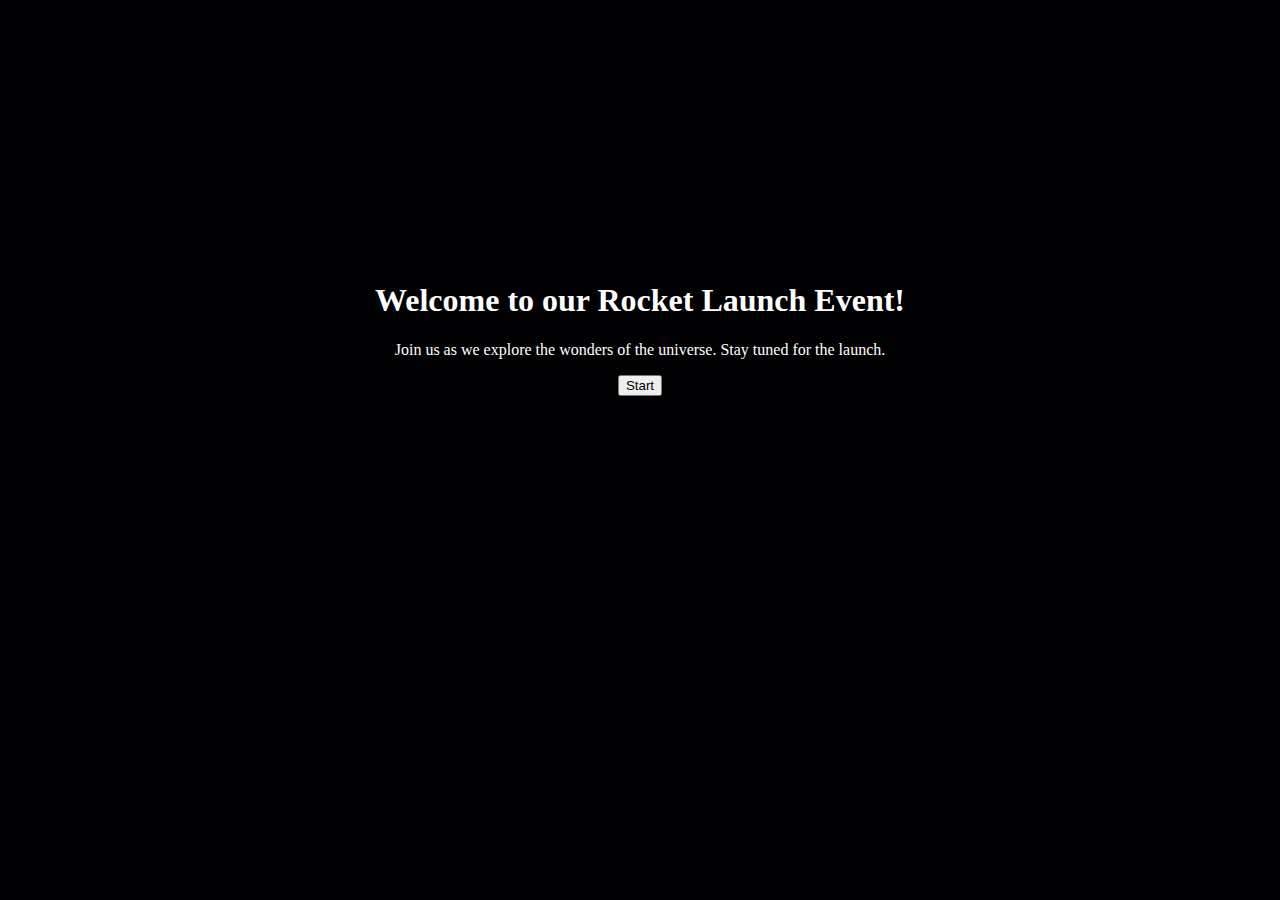
==== index.html @ 6201462a "first commit" ====
<!DOCTYPE html>
<html>
<head>
    <style>
        body {
            background: #000002;
            transition: background 5s;
        }
        #landing-page {
            text-align: center;
            color: #ffffff;
            padding-top: 20%;
        }
        #rocket-launch {
            display: none;
        }
        #rocket {
            position: absolute;
            bottom: 0;
            left: 50%;
            width: 50px;
            height: 100px;
            background-image: url('images/rocket.png');
            background-size: contain; /* Add this line */
            background-repeat: no-repeat; /* Add this line */
            transition: bottom 5s ease-in;
        }
        .fire {
            position: absolute;
            bottom: -30px; /* Position the fire under the rocket */
            width: 20px; /* Adjust the size of fire */
            height: 30px; /* Adjust the size of fire */
            background-color: #FF0000;
            border-radius: 50%;
            animation: fire 0.2s infinite; /* Increase the speed of flickering */
            display: none;
        }
        #fire1 { left: -5px; } /* Adjust the horizontal position of each fire */
        #fire2 { left: 15px; } /* Adjust the horizontal position of each fire */
        #fire3 { left: 35px; } /* Adjust the horizontal position of each fire */
        @keyframes fire {
            0% { transform: scale(1); opacity: 1; }
            50% { transform: scale(1.5); opacity: 0.5; } /* Make the flickering more noticeable */
            100% { transform: scale(1); opacity: 1; }
        }
        #solar-system {
    display: flex;
    justify-content: center;
    align-items: center;
    height: 100vh; /* Adjust as needed */
    flex-wrap: wrap;
}

.planet {
    border-radius: 50%;
    width: 100px;
    height: 100px;
    display: flex;
    justify-content: center;
    align-items: center;
    margin: 10px;
    background-color: #ffffff;
}

        #circle-container {
    display: flex;
    justify-content: center;
    align-items: center;
    height: 100vh; /* This makes the container take up the full height of the viewport */
    
}

    </style>
</head>
<body>
    <div id="landing-page">
        <h1>Welcome to our Rocket Launch Event!</h1>
        <p>Join us as we explore the wonders of the universe. Stay tuned for the launch.</p>
        <button onclick="startRocketLaunch()">Start</button>
    </div>
    <div id="rocket-launch">
        <div id="rocket">
            <div id="fire1" class="fire"></div> <!-- Create multiple fires -->
            <div id="fire2" class="fire"></div> <!-- Create multiple fires -->
            <div id="fire3" class="fire"></div> <!-- Create multiple fires -->
        </div>
        <button onclick="launch()">Launch</button>
        <div  id="solar-system" style="display: none;">
            <div class="planet" onclick="showInfo('Mercury')">Mercury</div>
            <div class="planet" onclick="showInfo('Venus')">Venus</div>
            <div class="planet" onclick="showInfo('Earth')">Earth</div>
            <div class="planet" onclick="showInfo('Mars')">Mars</div>
        </div>
    </div>
    <script>
        function startRocketLaunch() {
            document.getElementById('landing-page').style.display = 'none';
            document.getElementById('rocket-launch').style.display = 'block';
        }

        function launch() {
        var rocket = document.getElementById('rocket');
        var fires = document.getElementsByClassName('fire');
        rocket.style.bottom = "100%";
        for (var i = 0; i < fires.length; i++) {
            fires[i].style.display = 'block';
            fires[i].style.bottom = "-30px"; /* Keep the fire under the rocket during launch */
        }
        setTimeout(function() {
            rocket.style.display = 'none';
            for (var i = 0; i < fires.length; i++) {
                fires[i].style.display = 'none';
            }
            document.getElementById('solar-system').style.display = 'block';
            document.body.style.background = '#000000'; /* 로켓 발사 시 배경색 변경 */
        }, 5000); // Wait for 5 seconds
        }

        function showInfo(planet) {
            alert('This is ' + planet);
            // Add more detailed information about the planet
        }
    </script>
</body>
</html>
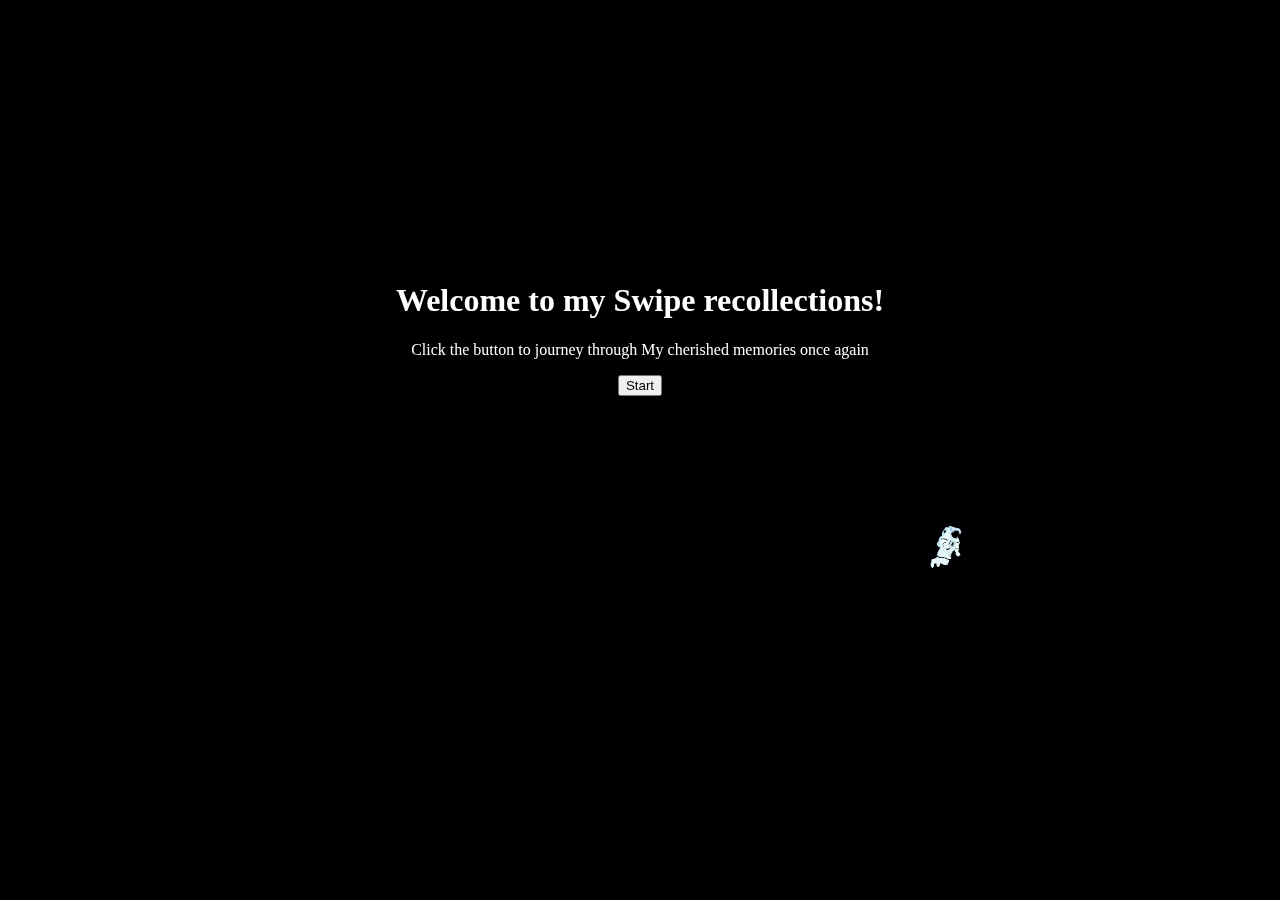
==== commit 0fc9519e: "second commit" ====
--- a/index.html
+++ b/index.html
@@ -2,123 +2,73 @@
 <html>
 <head>
     <style>
+        #background { 
+            position: fixed; 
+            top: 0; 
+            left: 0; 
+            width: 100%;
+            height: 100%;
+            background: url('./land/purple.jpg') no-repeat center center fixed; 
+            -webkit-background-size: cover;
+            -moz-background-size: cover;
+            -o-background-size: cover;
+            background-size: cover;
+            opacity: 0.5; 
+            z-index: -1;
+        }
         body {
             background: #000002;
             transition: background 5s;
         }
         #landing-page {
             text-align: center;
-            color: #ffffff;
+            color: #ffffff; 
             padding-top: 20%;
         }
-        #rocket-launch {
+        #welcome-message {
             display: none;
         }
-        #rocket {
+        #image {
             position: absolute;
-            bottom: 0;
-            left: 50%;
             width: 50px;
-            height: 100px;
-            background-image: url('images/rocket.png');
-            background-size: contain; /* Add this line */
-            background-repeat: no-repeat; /* Add this line */
-            transition: bottom 5s ease-in;
+            height: 50px;
+            background-image: url('./—Pngtree—astronaut\ space\ suit_5406619.png'); 
+            background-size: contain;
+            background-repeat: no-repeat;
         }
-        .fire {
-            position: absolute;
-            bottom: -30px; /* Position the fire under the rocket */
-            width: 20px; /* Adjust the size of fire */
-            height: 30px; /* Adjust the size of fire */
-            background-color: #FF0000;
-            border-radius: 50%;
-            animation: fire 0.2s infinite; /* Increase the speed of flickering */
-            display: none;
-        }
-        #fire1 { left: -5px; } /* Adjust the horizontal position of each fire */
-        #fire2 { left: 15px; } /* Adjust the horizontal position of each fire */
-        #fire3 { left: 35px; } /* Adjust the horizontal position of each fire */
-        @keyframes fire {
-            0% { transform: scale(1); opacity: 1; }
-            50% { transform: scale(1.5); opacity: 0.5; } /* Make the flickering more noticeable */
-            100% { transform: scale(1); opacity: 1; }
-        }
-        #solar-system {
-    display: flex;
-    justify-content: center;
-    align-items: center;
-    height: 100vh; /* Adjust as needed */
-    flex-wrap: wrap;
-}
-
-.planet {
-    border-radius: 50%;
-    width: 100px;
-    height: 100px;
-    display: flex;
-    justify-content: center;
-    align-items: center;
-    margin: 10px;
-    background-color: #ffffff;
-}
-
-        #circle-container {
-    display: flex;
-    justify-content: center;
-    align-items: center;
-    height: 100vh; /* This makes the container take up the full height of the viewport */
-    
-}
-
     </style>
 </head>
 <body>
+    <div id="background"></div> 
     <div id="landing-page">
-        <h1>Welcome to our Rocket Launch Event!</h1>
-        <p>Join us as we explore the wonders of the universe. Stay tuned for the launch.</p>
-        <button onclick="startRocketLaunch()">Start</button>
+        <h1>Welcome to my Swipe recollections!</h1>
+        <p>Click the button to journey through My cherished memories once again</p>
+        <button onclick="redirectToSwiper()">Start</button> <!-- 함수 이름 변경 -->
     </div>
-    <div id="rocket-launch">
-        <div id="rocket">
-            <div id="fire1" class="fire"></div> <!-- Create multiple fires -->
-            <div id="fire2" class="fire"></div> <!-- Create multiple fires -->
-            <div id="fire3" class="fire"></div> <!-- Create multiple fires -->
-        </div>
-        <button onclick="launch()">Launch</button>
-        <div  id="solar-system" style="display: none;">
-            <div class="planet" onclick="showInfo('Mercury')">Mercury</div>
-            <div class="planet" onclick="showInfo('Venus')">Venus</div>
-            <div class="planet" onclick="showInfo('Earth')">Earth</div>
-            <div class="planet" onclick="showInfo('Mars')">Mars</div>
-        </div>
+    <div id="welcome-message">
+        <h2>You have embarked on a journey through the cosmos!</h2>
     </div>
+    <div id="image"></div>
     <script>
-        function startRocketLaunch() {
-            document.getElementById('landing-page').style.display = 'none';
-            document.getElementById('rocket-launch').style.display = 'block';
+        var image = document.getElementById('image');
+        var angle = 0;
+        var centerX = window.innerWidth / 2 - image.offsetWidth / 2; 
+        var centerY = window.innerHeight / 2 - image.offsetHeight / 2; 
+        var radiusX = 400; 
+        var radiusY = 150; 
+
+        var animation = setInterval(moveImage, 100);
+
+        function redirectToSwiper() { // 함수 내용 변경
+            window.location.href = "swiper.html"; // 현재 페이지를 swiper.html로 변경
         }
 
-        function launch() {
-        var rocket = document.getElementById('rocket');
-        var fires = document.getElementsByClassName('fire');
-        rocket.style.bottom = "100%";
-        for (var i = 0; i < fires.length; i++) {
-            fires[i].style.display = 'block';
-            fires[i].style.bottom = "-30px"; /* Keep the fire under the rocket during launch */
-        }
-        setTimeout(function() {
-            rocket.style.display = 'none';
-            for (var i = 0; i < fires.length; i++) {
-                fires[i].style.display = 'none';
-            }
-            document.getElementById('solar-system').style.display = 'block';
-            document.body.style.background = '#000000'; /* 로켓 발사 시 배경색 변경 */
-        }, 5000); // Wait for 5 seconds
-        }
-
-        function showInfo(planet) {
-            alert('This is ' + planet);
-            // Add more detailed information about the planet
+        function moveImage() {
+            angle += 0.1;
+            var x = centerX + radiusX * Math.cos(angle);
+            var y = centerY + radiusY * Math.sin(angle);
+            image.style.left = x + 'px';
+            image.style.top = y + 'px';
         }
     </script>
 </body>
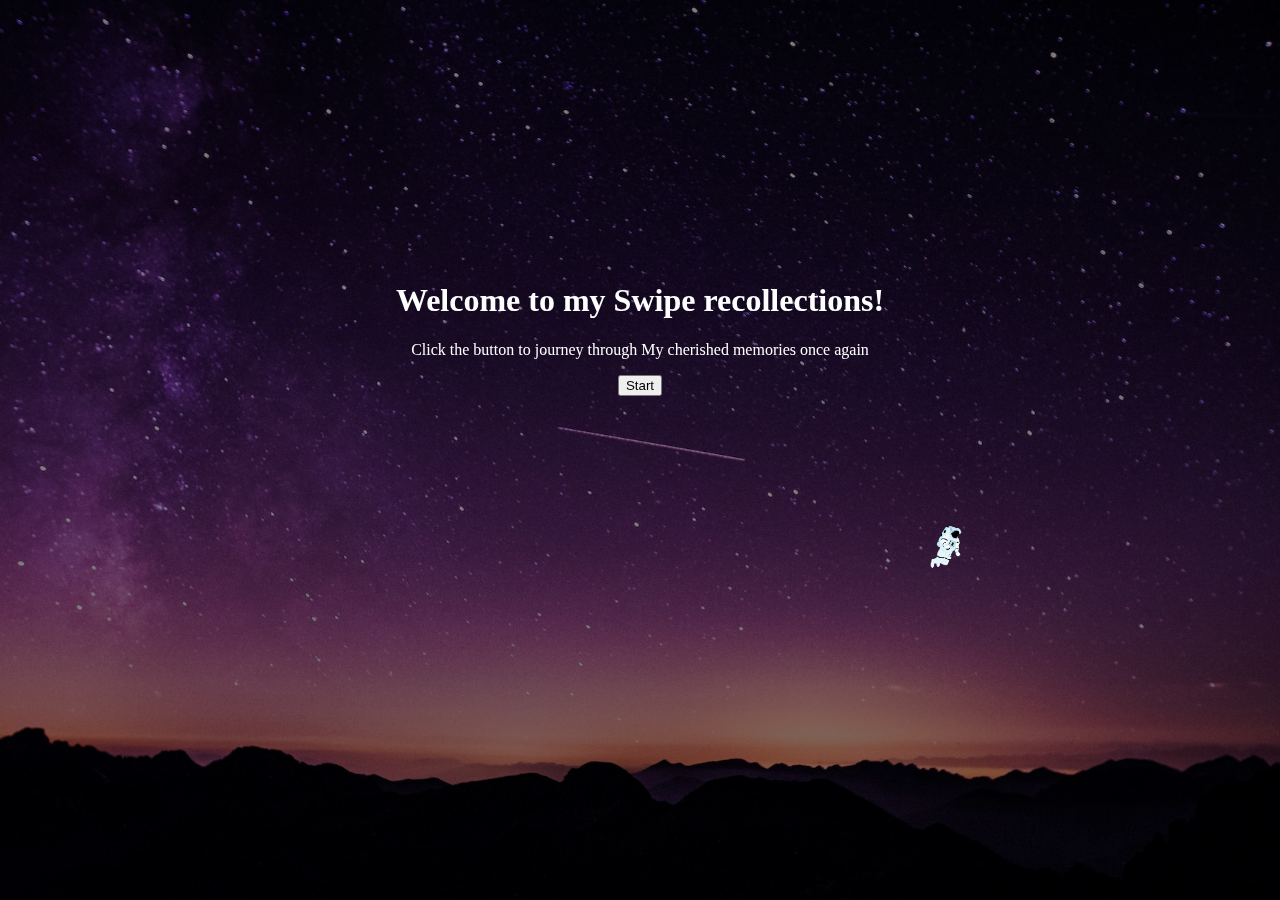
==== commit bdb676ab: "new back" ====
--- a/index.html
+++ b/index.html
@@ -1,45 +1,51 @@
 <!DOCTYPE html>
 <html>
+
 <head>
     <style>
-        #background { 
-            position: fixed; 
-            top: 0; 
-            left: 0; 
+        #background {
+            position: fixed;
+            top: 0;
+            left: 0;
             width: 100%;
             height: 100%;
-            background: url('./land/purple.jpg') no-repeat center center fixed; 
+            background: url('./purple.jpg') no-repeat center center fixed;
             -webkit-background-size: cover;
             -moz-background-size: cover;
             -o-background-size: cover;
             background-size: cover;
-            opacity: 0.5; 
+            opacity: 0.5;
             z-index: -1;
         }
+
         body {
             background: #000002;
             transition: background 5s;
         }
+
         #landing-page {
             text-align: center;
-            color: #ffffff; 
+            color: #ffffff;
             padding-top: 20%;
         }
+
         #welcome-message {
             display: none;
         }
+
         #image {
             position: absolute;
             width: 50px;
             height: 50px;
-            background-image: url('./—Pngtree—astronaut\ space\ suit_5406619.png'); 
+            background-image: url('./—Pngtree—astronaut\ space\ suit_5406619.png');
             background-size: contain;
             background-repeat: no-repeat;
         }
     </style>
 </head>
+
 <body>
-    <div id="background"></div> 
+    <div id="background"></div>
     <div id="landing-page">
         <h1>Welcome to my Swipe recollections!</h1>
         <p>Click the button to journey through My cherished memories once again</p>
@@ -52,10 +58,10 @@
     <script>
         var image = document.getElementById('image');
         var angle = 0;
-        var centerX = window.innerWidth / 2 - image.offsetWidth / 2; 
-        var centerY = window.innerHeight / 2 - image.offsetHeight / 2; 
-        var radiusX = 400; 
-        var radiusY = 150; 
+        var centerX = window.innerWidth / 2 - image.offsetWidth / 2;
+        var centerY = window.innerHeight / 2 - image.offsetHeight / 2;
+        var radiusX = 400;
+        var radiusY = 150;
 
         var animation = setInterval(moveImage, 100);
 
@@ -69,7 +75,8 @@
             var y = centerY + radiusY * Math.sin(angle);
             image.style.left = x + 'px';
             image.style.top = y + 'px';
-        }
+        }     
     </script>
 </body>
-</html>
+
+</html>